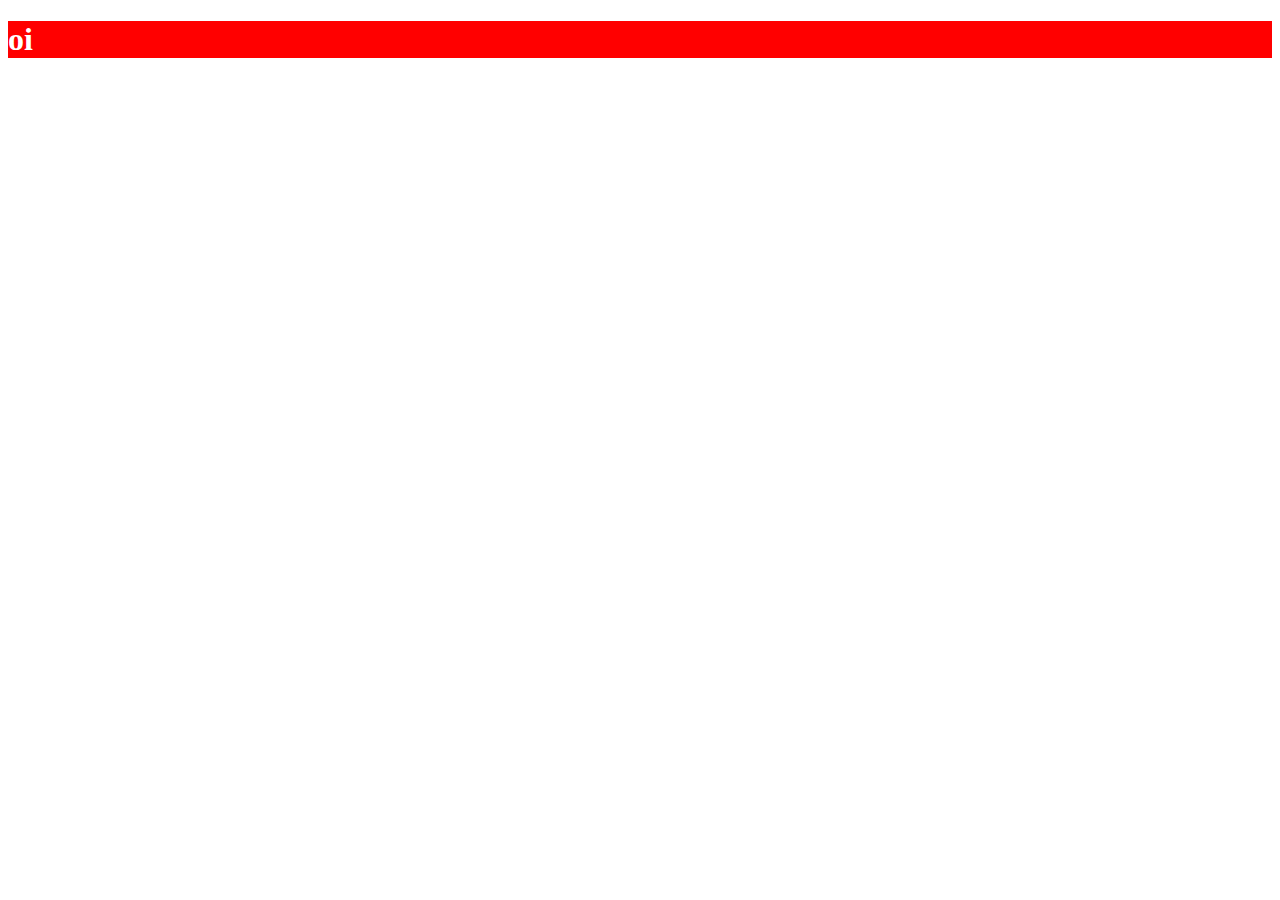
==== teste-less.html @ e1ce2deb "atualizacao" ====
<!DOCTYPE html>
<html lang="en">
<head>
	<meta charset="UTF-8">
	<link rel="stylesheet/less" type="text/css" href="less/teste.less">
	<script src="js/less.min.js"></script>
	<title>Document</title>
</head>
<body>
		<h1>oi</h1>
	

</body>
</html>
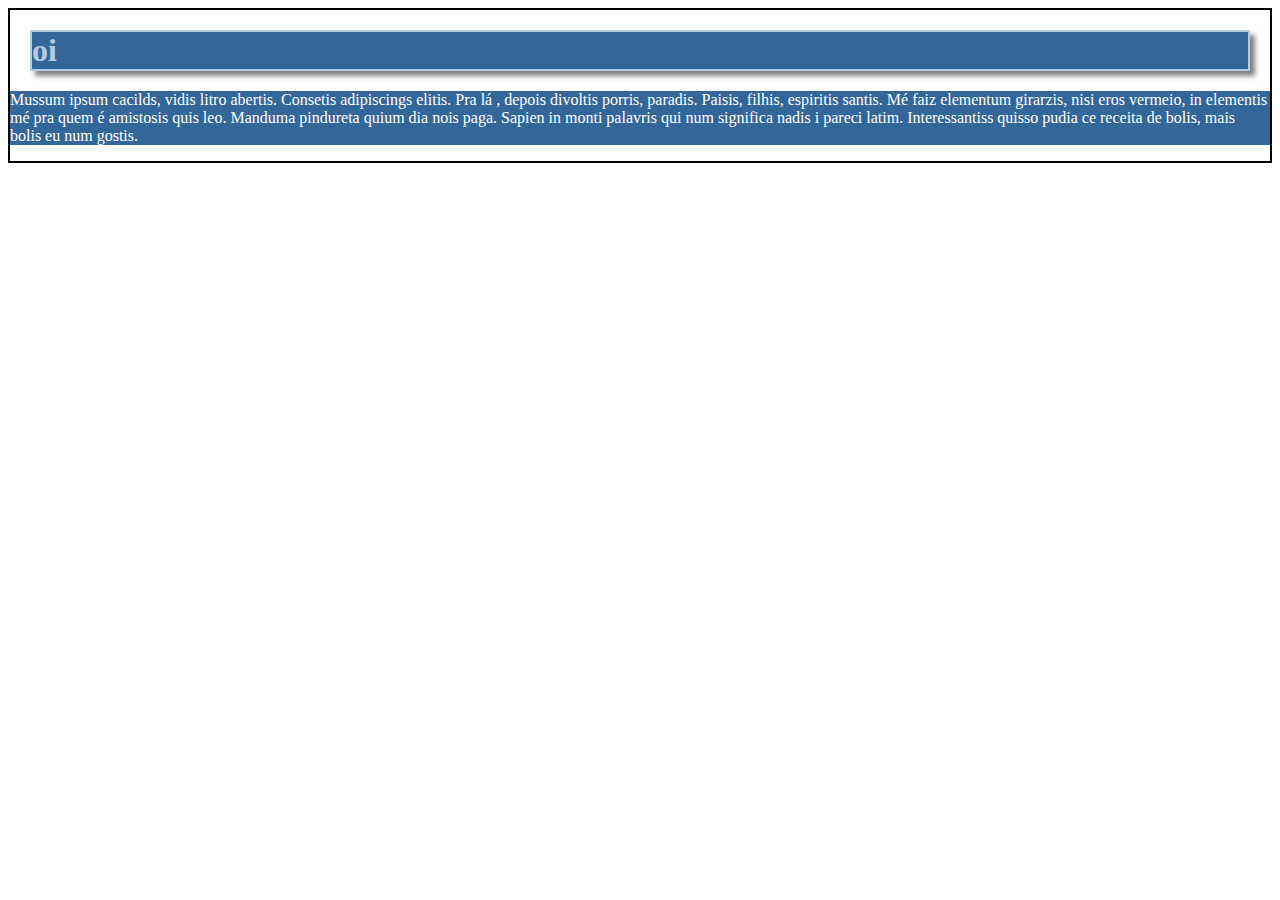
==== commit 72831c94: "fechou" ====
--- a/teste-less.html
+++ b/teste-less.html
@@ -7,7 +7,12 @@
 	<title>Document</title>
 </head>
 <body>
+	<div>
 		<h1>oi</h1>
+		<p>
+			Mussum ipsum cacilds, vidis litro abertis. Consetis adipiscings elitis. Pra lá , depois divoltis porris, paradis. Paisis, filhis, espiritis santis. Mé faiz elementum girarzis, nisi eros vermeio, in elementis mé pra quem é amistosis quis leo. Manduma pindureta quium dia nois paga. Sapien in monti palavris qui num significa nadis i pareci latim. Interessantiss quisso pudia ce receita de bolis, mais bolis eu num gostis.
+		</p>
+	</div>
 	
 
 </body>
